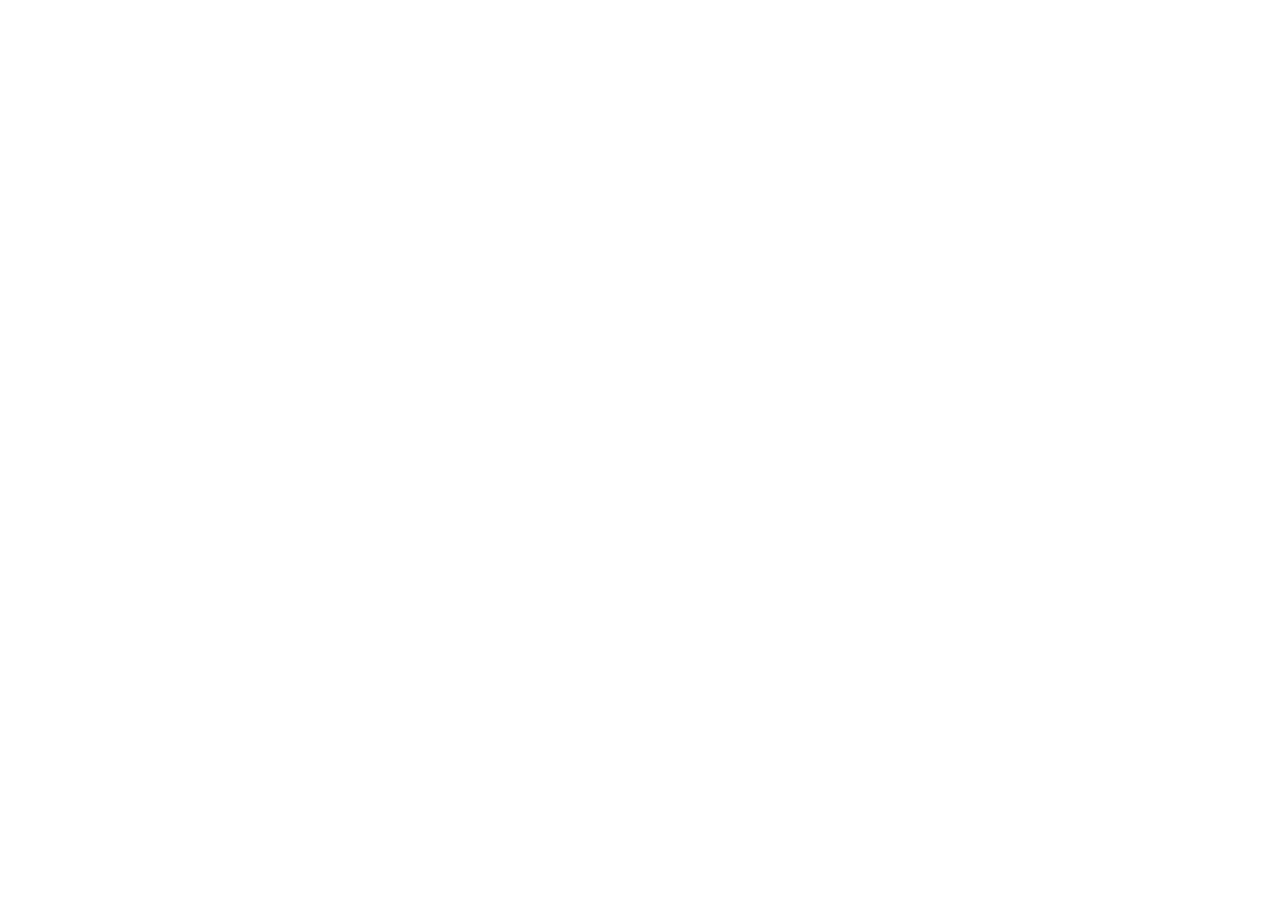
==== html/index.html @ 120ea10e "Pre entrega 1" ====
<!DOCTYPE html>
<html lang="en">
<head>
    <meta charset="UTF-8">
    <meta name="viewport" content="width=device-width, initial-scale=1.0">
    <title>Document</title>
     <script defer src="../javascript/main.js"></script>
</head>
<body>
    
</body>
</html>
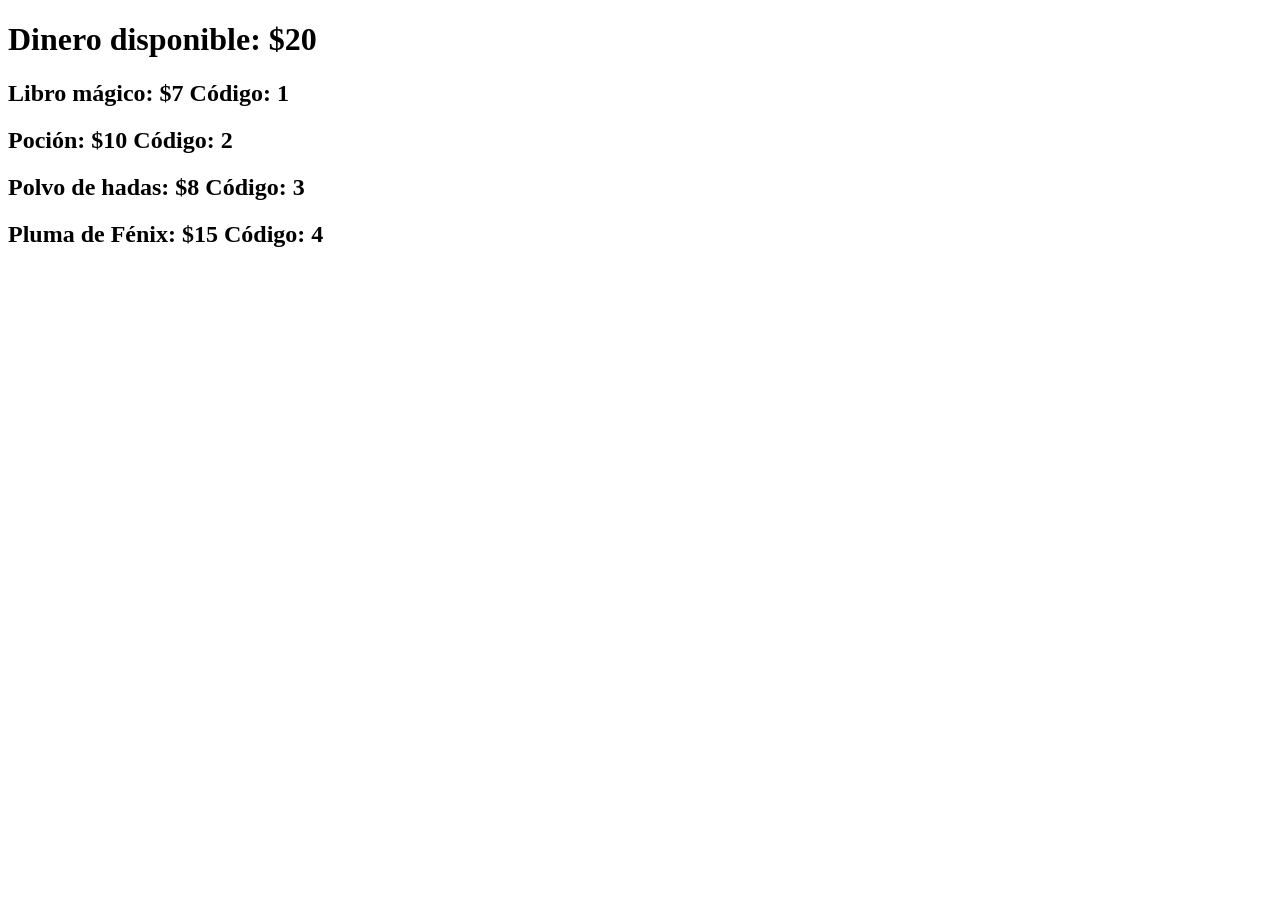
==== commit f8582e39: "Entrega 3" ====
--- a/html/index.html
+++ b/html/index.html
@@ -7,6 +7,10 @@
      <script defer src="../javascript/main.js"></script>
 </head>
 <body>
-    
+    <h1>Dinero disponible: $20</h1>
+    <h2>Libro mágico: $7 Código: 1</h2>
+    <h2>Poción: $10 Código: 2</h2>
+    <h2>Polvo de hadas: $8 Código: 3</h2>
+    <h2>Pluma de Fénix: $15 Código: 4</h2>
 </body>
 </html>
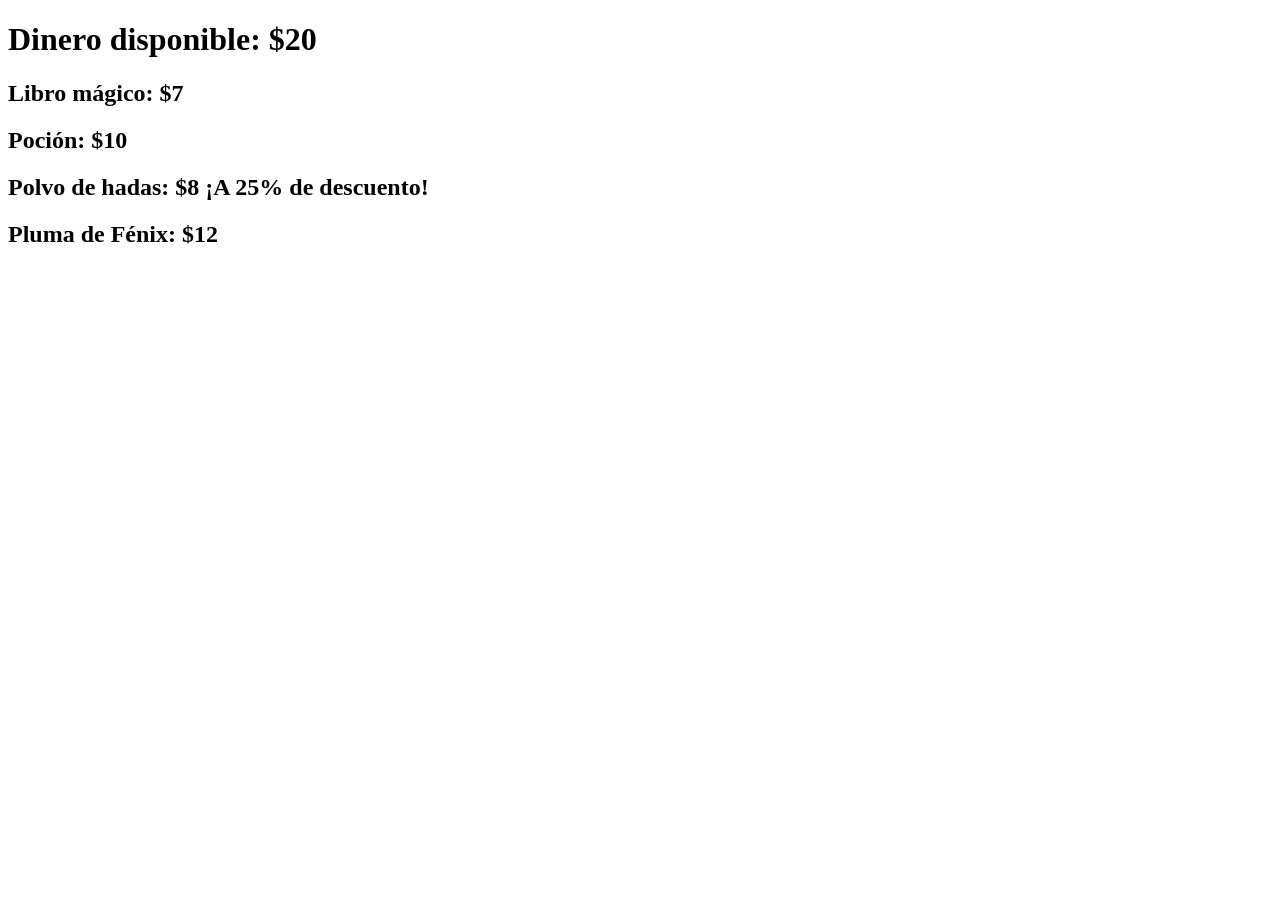
==== commit 8d2f1a8f: "Pre Entrega 4" ====
--- a/html/index.html
+++ b/html/index.html
@@ -8,9 +8,9 @@
 </head>
 <body>
     <h1>Dinero disponible: $20</h1>
-    <h2>Libro mágico: $7 Código: 1</h2>
-    <h2>Poción: $10 Código: 2</h2>
-    <h2>Polvo de hadas: $8 Código: 3</h2>
-    <h2>Pluma de Fénix: $15 Código: 4</h2>
+    <h2>Libro mágico: $7</h2>
+    <h2>Poción: $10</h2>
+    <h2>Polvo de hadas: $8 ¡A 25% de descuento!</h2>
+    <h2>Pluma de Fénix: $12</h2>
 </body>
 </html>
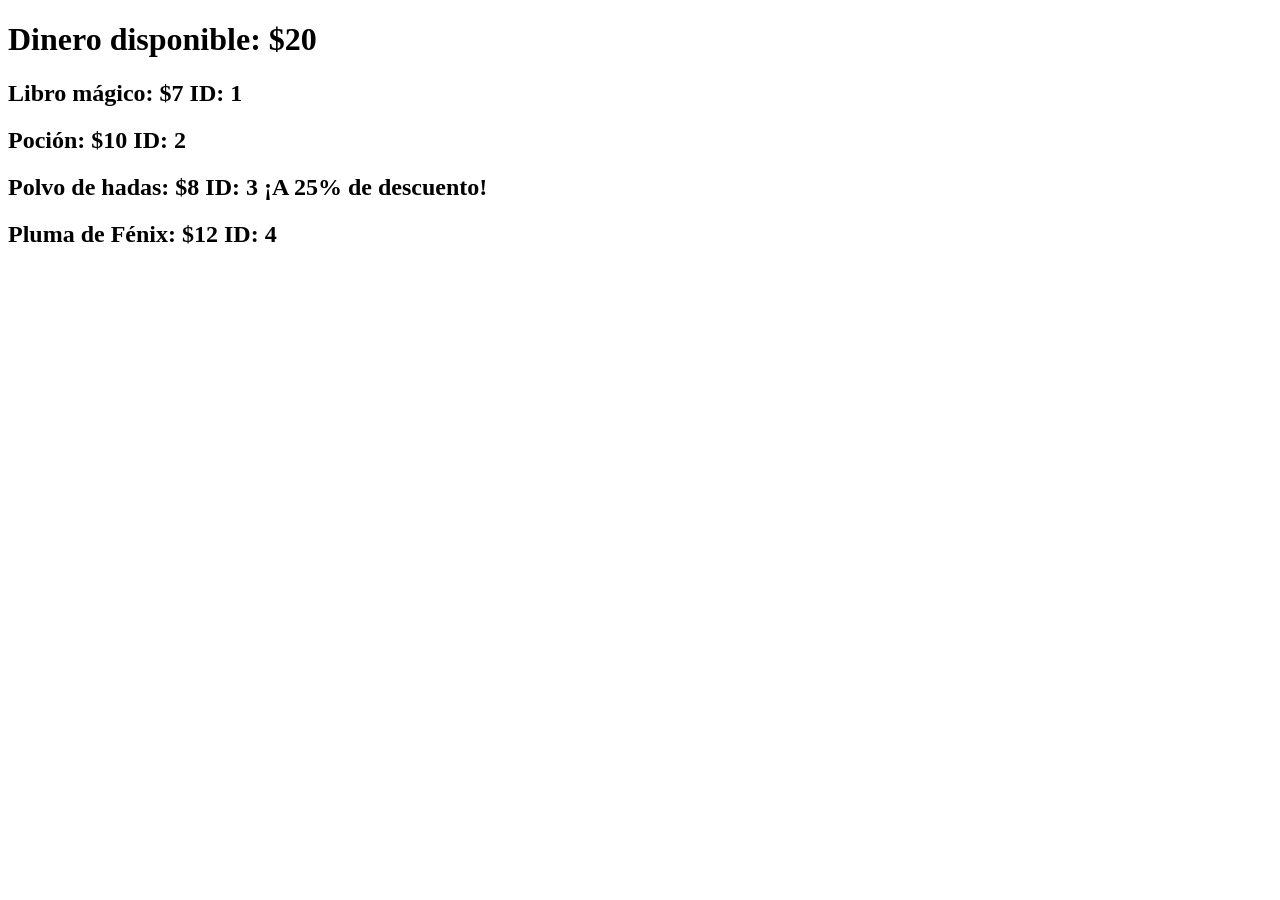
==== commit 068ef8c3: "Pre entrega 5" ====
--- a/html/index.html
+++ b/html/index.html
@@ -8,9 +8,9 @@
 </head>
 <body>
     <h1>Dinero disponible: $20</h1>
-    <h2>Libro mágico: $7</h2>
-    <h2>Poción: $10</h2>
-    <h2>Polvo de hadas: $8 ¡A 25% de descuento!</h2>
-    <h2>Pluma de Fénix: $12</h2>
+    <h2>Libro mágico: $7 ID: 1</h2>
+    <h2>Poción: $10 ID: 2</h2>
+    <h2>Polvo de hadas: $8 ID: 3 ¡A 25% de descuento!</h2>
+    <h2>Pluma de Fénix: $12 ID: 4</h2>
 </body>
 </html>
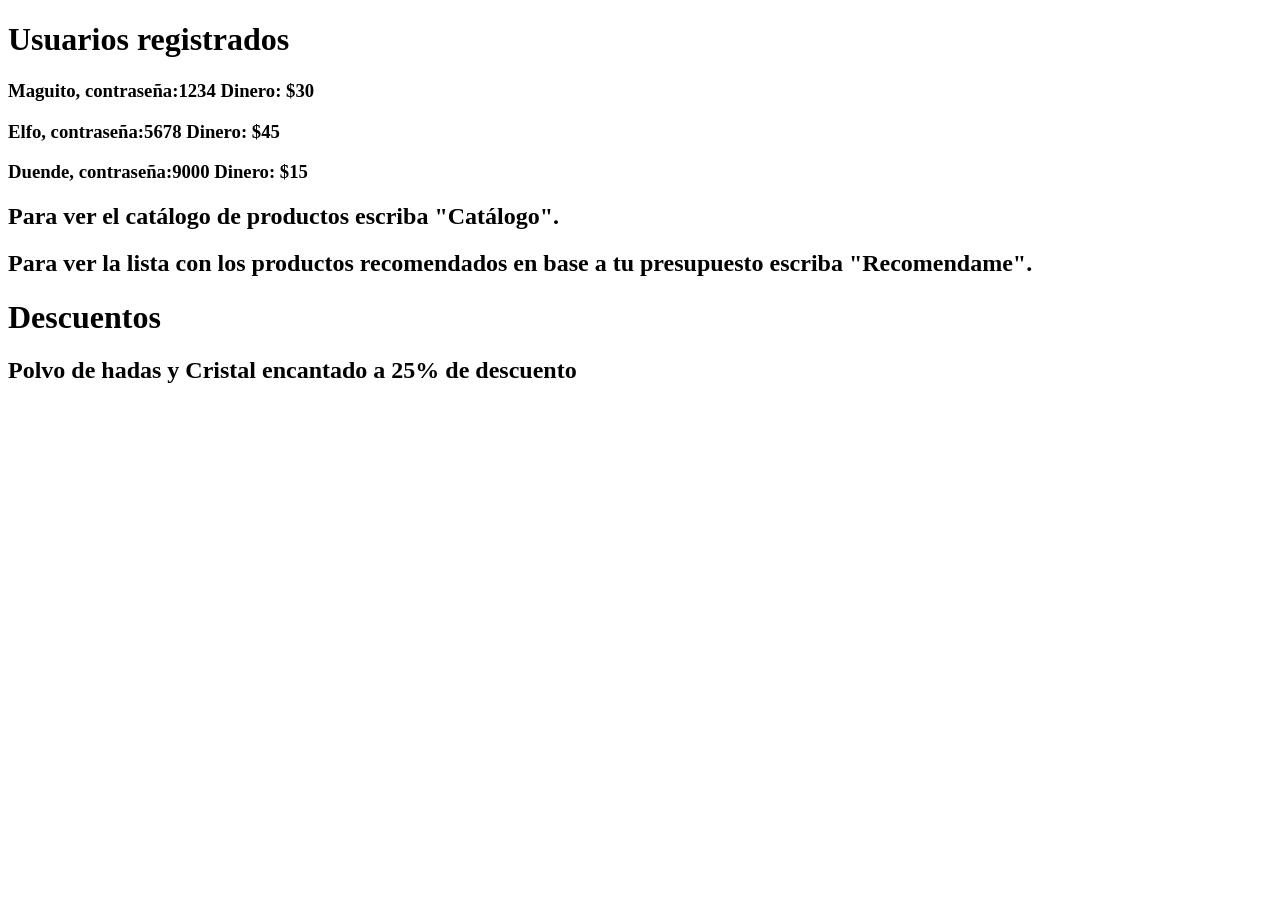
==== commit a3cebaaf: "Pre entrega 6" ====
--- a/html/index.html
+++ b/html/index.html
@@ -7,10 +7,13 @@
      <script defer src="../javascript/main.js"></script>
 </head>
 <body>
-    <h1>Dinero disponible: $20</h1>
-    <h2>Libro mágico: $7 ID: 1</h2>
-    <h2>Poción: $10 ID: 2</h2>
-    <h2>Polvo de hadas: $8 ID: 3 ¡A 25% de descuento!</h2>
-    <h2>Pluma de Fénix: $12 ID: 4</h2>
+    <h1>Usuarios registrados</h1>
+    <h3>Maguito, contraseña:1234 Dinero: $30</h3>
+    <h3>Elfo, contraseña:5678 Dinero: $45</h3>
+    <h3>Duende, contraseña:9000 Dinero: $15</h3>
+    <h2>Para ver el catálogo de productos escriba "Catálogo".</h2>
+    <h2>Para ver la lista con los productos recomendados en base a tu presupuesto escriba "Recomendame".</h2>
+    <h1>Descuentos</h1>
+    <h2>Polvo de hadas y Cristal encantado a 25% de descuento</h2>
 </body>
 </html>
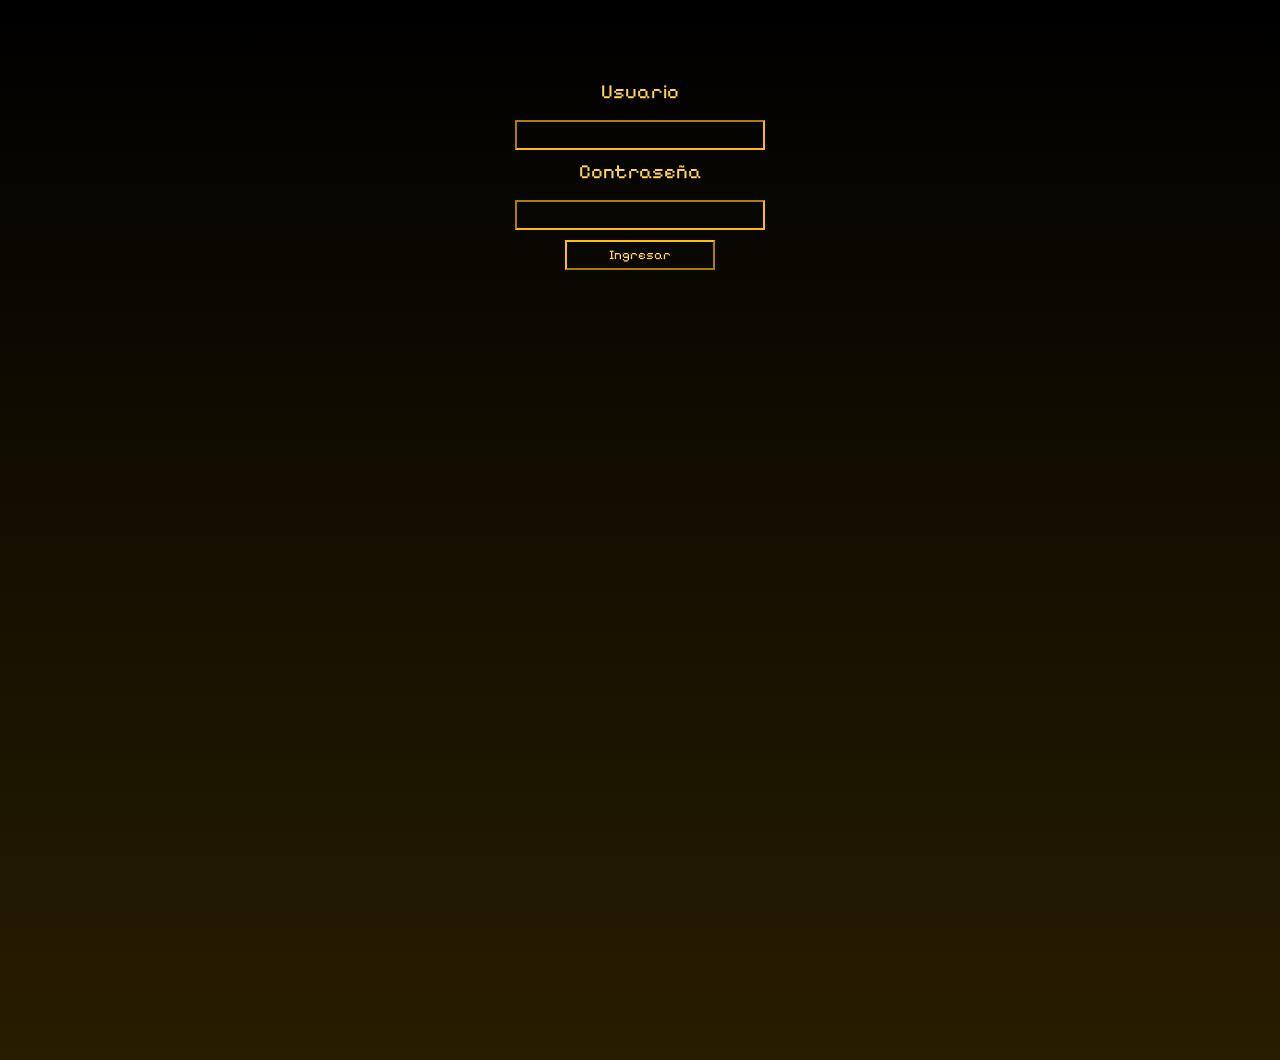
==== commit 94f41ce5: "Entrega 7" ====
--- a/html/index.html
+++ b/html/index.html
@@ -4,16 +4,35 @@
     <meta charset="UTF-8">
     <meta name="viewport" content="width=device-width, initial-scale=1.0">
     <title>Document</title>
+    <!--Javascript-->
      <script defer src="../javascript/main.js"></script>
+     <!--CSS-->
+     <link rel="stylesheet" href="../css/styles.css">
+    <!--Fuentes-->
+    <link rel="preconnect" href="https://fonts.googleapis.com">
+    <link rel="preconnect" href="https://fonts.gstatic.com" crossorigin>
+    <link href="https://fonts.googleapis.com/css2?family=Pixelify+Sans:wght@400..700&display=swap" rel="stylesheet">
 </head>
 <body>
-    <h1>Usuarios registrados</h1>
-    <h3>Maguito, contraseña:1234 Dinero: $30</h3>
-    <h3>Elfo, contraseña:5678 Dinero: $45</h3>
-    <h3>Duende, contraseña:9000 Dinero: $15</h3>
-    <h2>Para ver el catálogo de productos escriba "Catálogo".</h2>
-    <h2>Para ver la lista con los productos recomendados en base a tu presupuesto escriba "Recomendame".</h2>
-    <h1>Descuentos</h1>
-    <h2>Polvo de hadas y Cristal encantado a 25% de descuento</h2>
+    
+  <form id="login">
+    <label>Usuario</label>
+    <input id="usuarioHtml" type="text">
+
+    <label>Contraseña</label>
+    <input id="passwordHtml" type="password">
+
+    <button id="botonIngresar" type="button">Ingresar</button>
+  </form>
+
+  <img src="" alt="">
+
+  <div id="perfil"></div>
+
+  <div id="tienda"></div>
+
+  <div id="carrito"></div>
+
+  <div id="confirmacion"></div>
 </body>
 </html>
--- a/css/styles.css
+++ b/css/styles.css
@@ -0,0 +1,107 @@
+/*general*/
+*{
+    margin: 0%;
+    padding: 0%;
+    box-sizing: border-box;
+}
+body{
+    margin-top: 80px;
+    margin-bottom: 80px;
+    min-height: 100vh;
+    background: linear-gradient(#000000, #271d00);
+    font-family: "Pixelify Sans", sans-serif;
+    
+}
+h1, h2, h3, h4, p{
+    color: #ffd45d;
+    font-size: 20px;
+}
+/*login*/
+#login{
+    display: flex;
+    flex-direction: column;
+    align-items: center;
+    gap: 10px;
+   
+}
+
+/*botones e imputs*/
+label, input, button{
+    background-color: transparent;
+    border-color: #ffbd06;
+    font-family: "Pixelify Sans", sans-serif;
+    color: #ffd45d;
+    transition: 0.5s;
+    gap: 20px;
+    width: 150px;
+    height: 30px;
+}
+input{
+    width: 250px;
+    height: 35;
+    font-size: 18px;
+}
+label{
+     display: flex;
+    flex-direction: column;
+    align-items: center;
+    font-size: 20px;
+}
+button:hover{
+    transform: scale(1.1);
+    filter: drop-shadow(0 0 8px #ffbd06);
+}
+/*imagenes de los productos*/
+.productos{
+    width: 100px;
+    transition: 0.5s;
+}
+.productos:hover{
+    transform: scale(1.1);
+    filter: drop-shadow(0 0 8px #ffbd06);
+    
+}
+#tienda{
+    display: flex;
+    flex-wrap: wrap;
+    justify-content: center;
+    gap: 20px;
+}
+#botonComprar{
+    flex-basis: 100%;
+    border: transparent;
+    font-size: 30px;
+}
+/*productos del carrito*/
+.productosSeleccionados{
+    width: 100px;
+    transition: 0.5s;
+}
+.productosSeleccionados:hover{
+    transform: scale(1.1);
+    filter: drop-shadow(0 0 8px #ffbd06);
+    
+}
+/*pfp de los usuarios*/
+.dibujos-usuarios{
+    width: 200px;
+}
+/*carrito*/
+#carrito{
+    display: flex;
+    justify-content: center;
+    align-items: center;
+    gap: 15px;
+    flex-wrap: wrap;
+    margin-top: 30px;
+}
+#confirmacion{
+    display: flex;
+    flex-direction: column;
+    align-items: center;
+    gap: 15px;
+    margin-top: 30px;
+}
+.productosConfirmacion{
+    width: 100px;
+}
